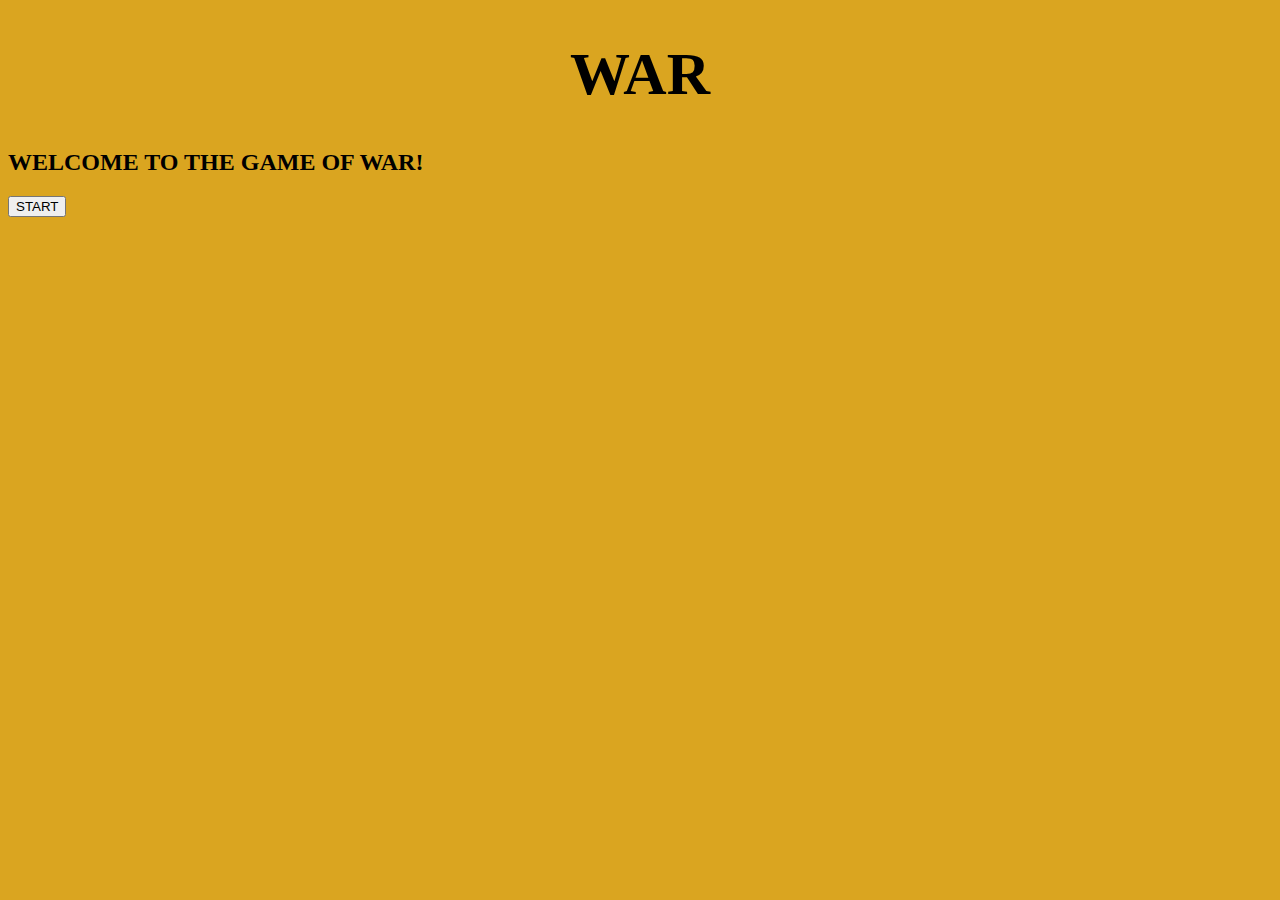
==== src/main/resources/static/index.html @ 4a5a2d97 "-added a homepage" ====
<!DOCTYPE html>
<html>
<head>
    <title>HomePage</title>
    <meta charset="UTF-8">
    <meta name="viewport" content="width=device-width, initial-scale=1.0">
    <link href="css/main.css" rel="stylesheet" type="text/css">
</head>
<body>

<div className="main">
    <div className="header">
        <h1> WAR</h1>
        <h2> WELCOME TO THE GAME OF WAR!</h2>
        <button className='startButton' onclick="location.href='/start'" type="button"> START </button>
    </div>
</div>
</body>
</html>
---- src/main/resources/static/css/main.css ----
html{
  background-color: goldenrod;
 }

.main {
  text-align: center;
  display: block
}

h1 {
  text-align: center;
  color: black;
  font-size: 60px;
}

#startButton {
  height: 80px;
  width: 300px;
  margin: 20px;
}
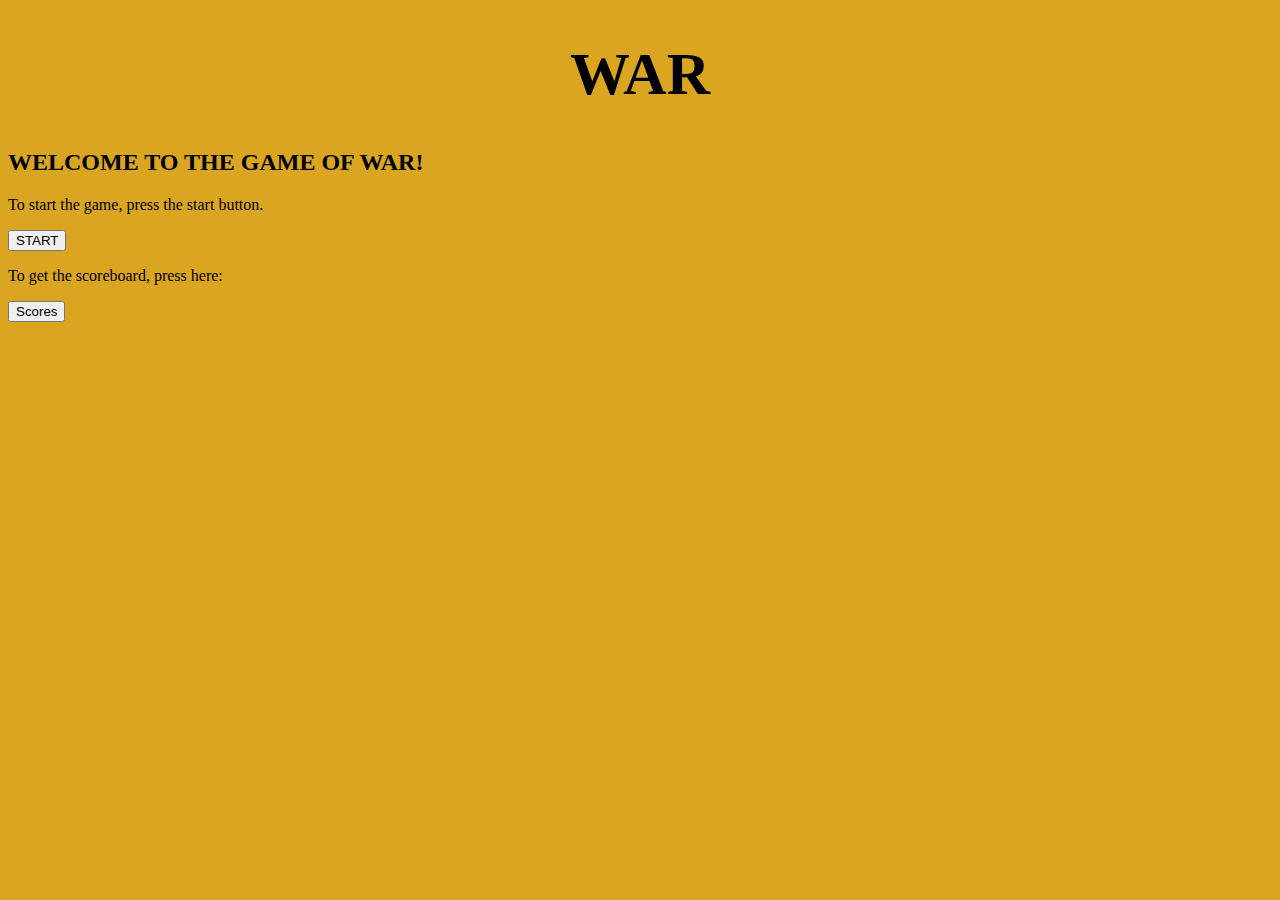
==== commit 7ae8989b: "-implemented basic ui using thymeleaf" ====
--- a/src/main/resources/static/index.html
+++ b/src/main/resources/static/index.html
@@ -12,7 +12,10 @@
     <div className="header">
         <h1> WAR</h1>
         <h2> WELCOME TO THE GAME OF WAR!</h2>
-        <button className='startButton' onclick="location.href='/start'" type="button"> START </button>
+        <p> To start the game, press the start button.</p>
+        <button className='startButton' onclick="location.href='/startGamePage'" type="button"> START </button>
+        <p> To get the scoreboard, press here: </p>
+        <button className='scoreButton' onclick="location.href='/getAllPlayerWinsPage'" type="button"> Scores </button>
     </div>
 </div>
 </body>
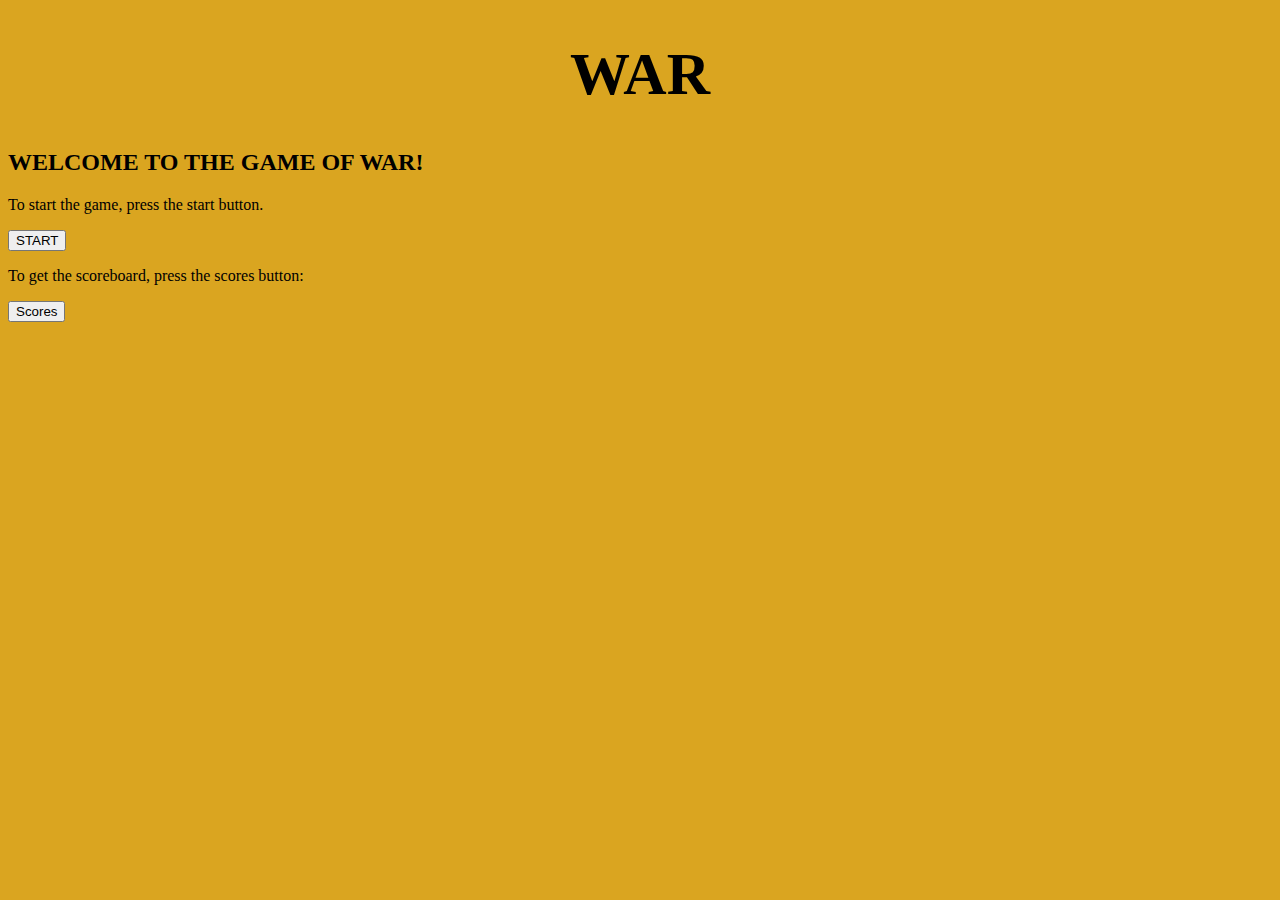
==== commit ab4375fc: "-added logging" ====
--- a/src/main/resources/static/index.html
+++ b/src/main/resources/static/index.html
@@ -3,20 +3,17 @@
 <head>
     <title>HomePage</title>
     <meta charset="UTF-8">
-    <meta name="viewport" content="width=device-width, initial-scale=1.0">
+    <meta content="width=device-width, initial-scale=1.0" name="viewport">
     <link href="css/main.css" rel="stylesheet" type="text/css">
 </head>
 <body>
-
 <div className="main">
-    <div className="header">
-        <h1> WAR</h1>
-        <h2> WELCOME TO THE GAME OF WAR!</h2>
-        <p> To start the game, press the start button.</p>
-        <button className='startButton' onclick="location.href='/startGamePage'" type="button"> START </button>
-        <p> To get the scoreboard, press here: </p>
-        <button className='scoreButton' onclick="location.href='/getAllPlayerWinsPage'" type="button"> Scores </button>
-    </div>
+    <h1> WAR</h1>
+    <h2> WELCOME TO THE GAME OF WAR!</h2>
+    <p> To start the game, press the start button.</p>
+    <button className='startButton' onclick="location.href='/startGamePage'" type="button"> START </button>
+    <p> To get the scoreboard, press the scores button: </p>
+    <button className='scoreButton' onclick="location.href='/getAllPlayerWinsPage'" type="button"> Scores </button>
 </div>
 </body>
 </html>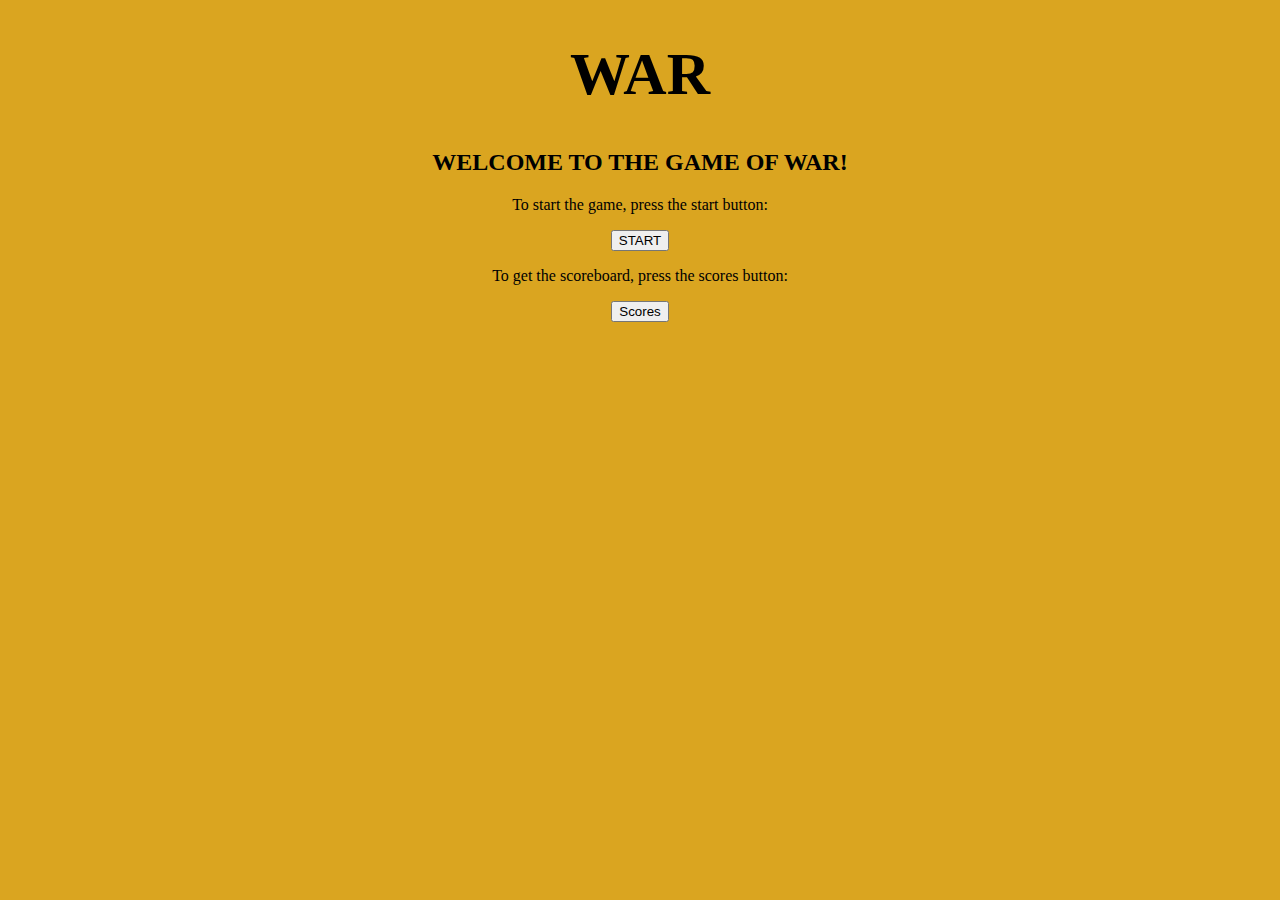
==== commit 34f47a01: "-adjusted css in templates" ====
--- a/src/main/resources/static/index.html
+++ b/src/main/resources/static/index.html
@@ -7,13 +7,13 @@
     <link href="css/main.css" rel="stylesheet" type="text/css">
 </head>
 <body>
-<div className="main">
+<div class="main">
     <h1> WAR</h1>
     <h2> WELCOME TO THE GAME OF WAR!</h2>
-    <p> To start the game, press the start button.</p>
-    <button className='startButton' onclick="location.href='/startGamePage'" type="button"> START </button>
+    <p> To start the game, press the start button:</p>
+    <button onclick="location.href='/startGamePage'" type="button"> START </button>
     <p> To get the scoreboard, press the scores button: </p>
-    <button className='scoreButton' onclick="location.href='/getAllPlayerWinsPage'" type="button"> Scores </button>
+    <button onclick="location.href='/getAllPlayerWinsPage'" type="button"> Scores </button>
 </div>
 </body>
 </html>--- a/src/main/resources/static/css/main.css
+++ b/src/main/resources/static/css/main.css
@@ -1,20 +1,13 @@
 html{
-  background-color: goldenrod;
- }
-
-.main {
-  text-align: center;
-  display: block
+    background-color: goldenrod;
 }
 
 h1 {
-  text-align: center;
-  color: black;
-  font-size: 60px;
+    text-align: center;
+    color: black;
+    font-size: 60px;
 }
 
-#startButton {
-  height: 80px;
-  width: 300px;
-  margin: 20px;
+.main {
+    text-align: center;
 }
